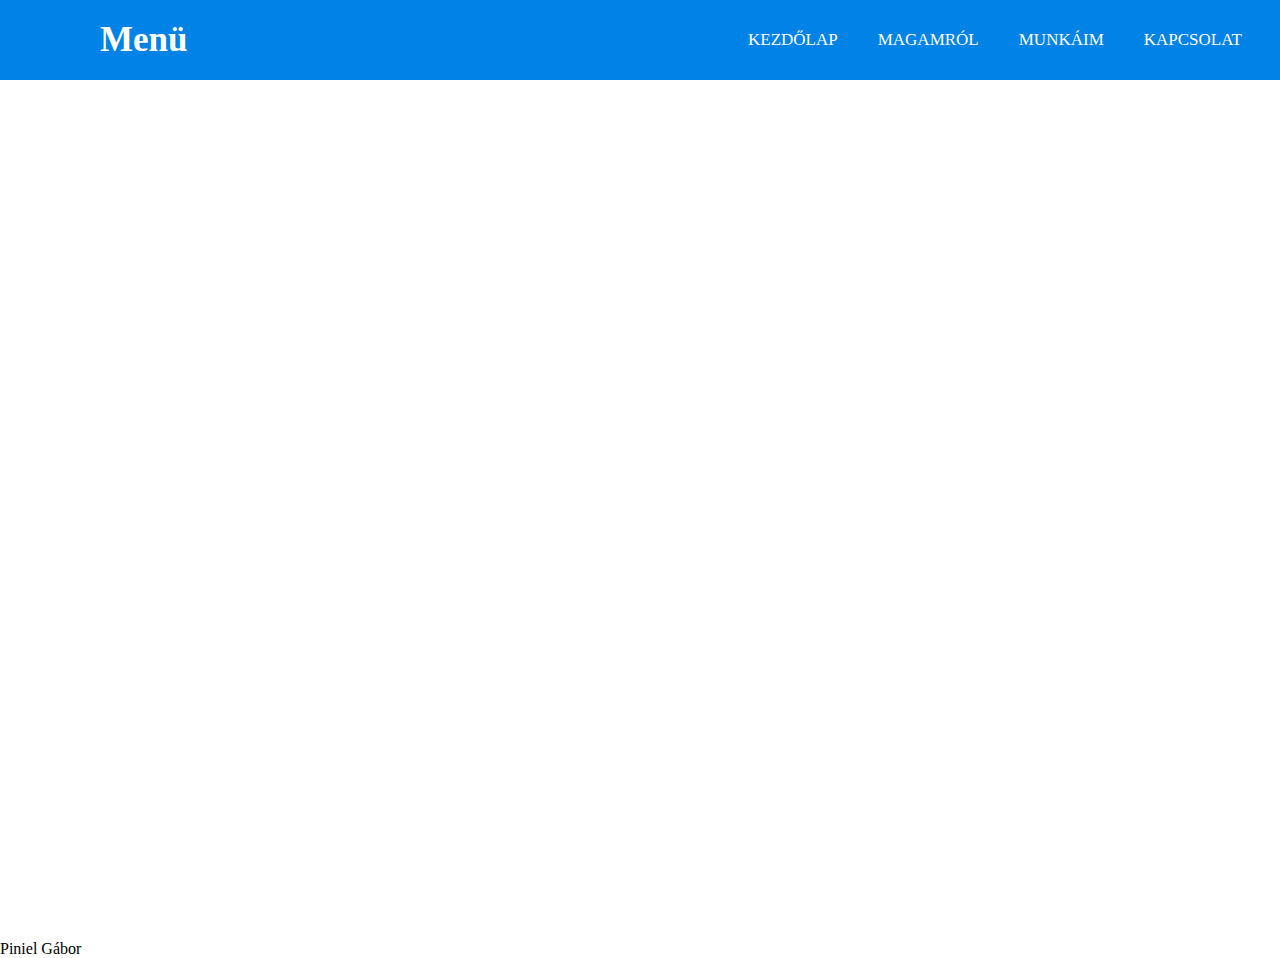
==== index.html @ 773269c0 "talanjo" ====
<!DOCTYPE html>
<html lang="hu">
<head>
  <link rel="stylesheet" href="style.css">
  <meta charset="UTF-8">
  <meta name="description" content="Free Web tutorials">
  <meta name="keywords" content="HTML, CSS, JavaScript">
  <meta name="author" content="John Doe">
  <meta name="viewport" content="width=device-width, initial-scale=1.0">
  <title>Kezdőlap</title>
  
</head>
<body>
    
    <main>
        <nav>
            <input type="checkbox" id="check">
            <label for="check" class="checkbtn" >
                <i class="fas fa-bars"></i>
            </label>
            <label class="logo">Menü</label>
             <ul>
                <li><a class="active" href="index.html">Kezdőlap</a></li>
                <li><a href="magamról.html">Magamról</a></li>
                <li><a href="munkáim.html">Munkáim</a></li>
                <li><a href="kapcsolat.html">Kapcsolat</a></li>
             </ul>
        </nav>
        <section>
            
        </section>
        <article>
            
        </article>
        <footer>Piniel Gábor</footer>
    </main>
    
</body>
</html>
---- style.css ----
body{
    margin: 0;
    padding: 0;
    font-family: montserrat;
}
main{
    background:white;
    background-size: cover;
}
*{
    box-sizing: border-box;
    padding: 0;
    margin: 0;
    text-decoration: none;
    list-style: none;
}
nav ul{
    float: right;
    margin-right: 20px;
}
nav ul li{
    display: inline-block;
    line-height: 80px;
    margin: 0 5px;
}
nav ul li a{
    color: white;
    text-decoration: none;
    font-size: 17px;
    padding: 7px 13px;
    border-radius: 3px;
    text-transform: uppercase;
    }
.a.active,a:hover{
    transition: 0,5s;
    background: #1b9bff;
    }
.checkbtn{
    font-size: 30px;
    color: white;
    float: right;
    line-height: 80px;
    margin-right: 40px;
    cursor: pointer;
    display: none;

}
#check{
    display: none;
}
nav {
    padding-left: 0;
    background: #0082e6;
    height: 80px;
    width: 100%;
}
label.logo{
    color: white;
    font-size: 35px;
    padding: 0 100px;
    font-weight:bold ;
    line-height: 80px;
}
@media (max-width:952px){
   label.logo{
    font-size: 30px;
    padding-left: 50px;
   }
   nav ul li a{
    font-size: 16px;
   }
}

@media (max-width:858px){
.checkbtn{
    display: block;
}
ul{
    position: fixed;
    width: 100%;
    height: 100vh;
    background: #2c3e50;
    top:80px;
    left: -100%;
    text-align: center;
    transition: all .5s;
}
nav ul li{
    display:block;
    margin: 50px 0;
    line-height: 30px;
}
nav ul li a{
    font-size: 20px;
}
a:hover,a.active{
    background: none;
    color: #0082e6;
}
#check:checked ~ ul{
    left: 0;
    }
}
section {
    height: calc(100vh - 80px);
    grid-template-columns: 1fr 1fr 1fr;
    display: grid;
    grid-gap: 20px;
    margin-top: 40px;
    padding: 40px;
}
section img{
    width: 100%;
    height: 400px;
    
}
.kepek {
    height: 300px;
    
    
}
section .kepek :hover{
    width: 100%;
    height: auto;
    transition: 0,5sec;
}
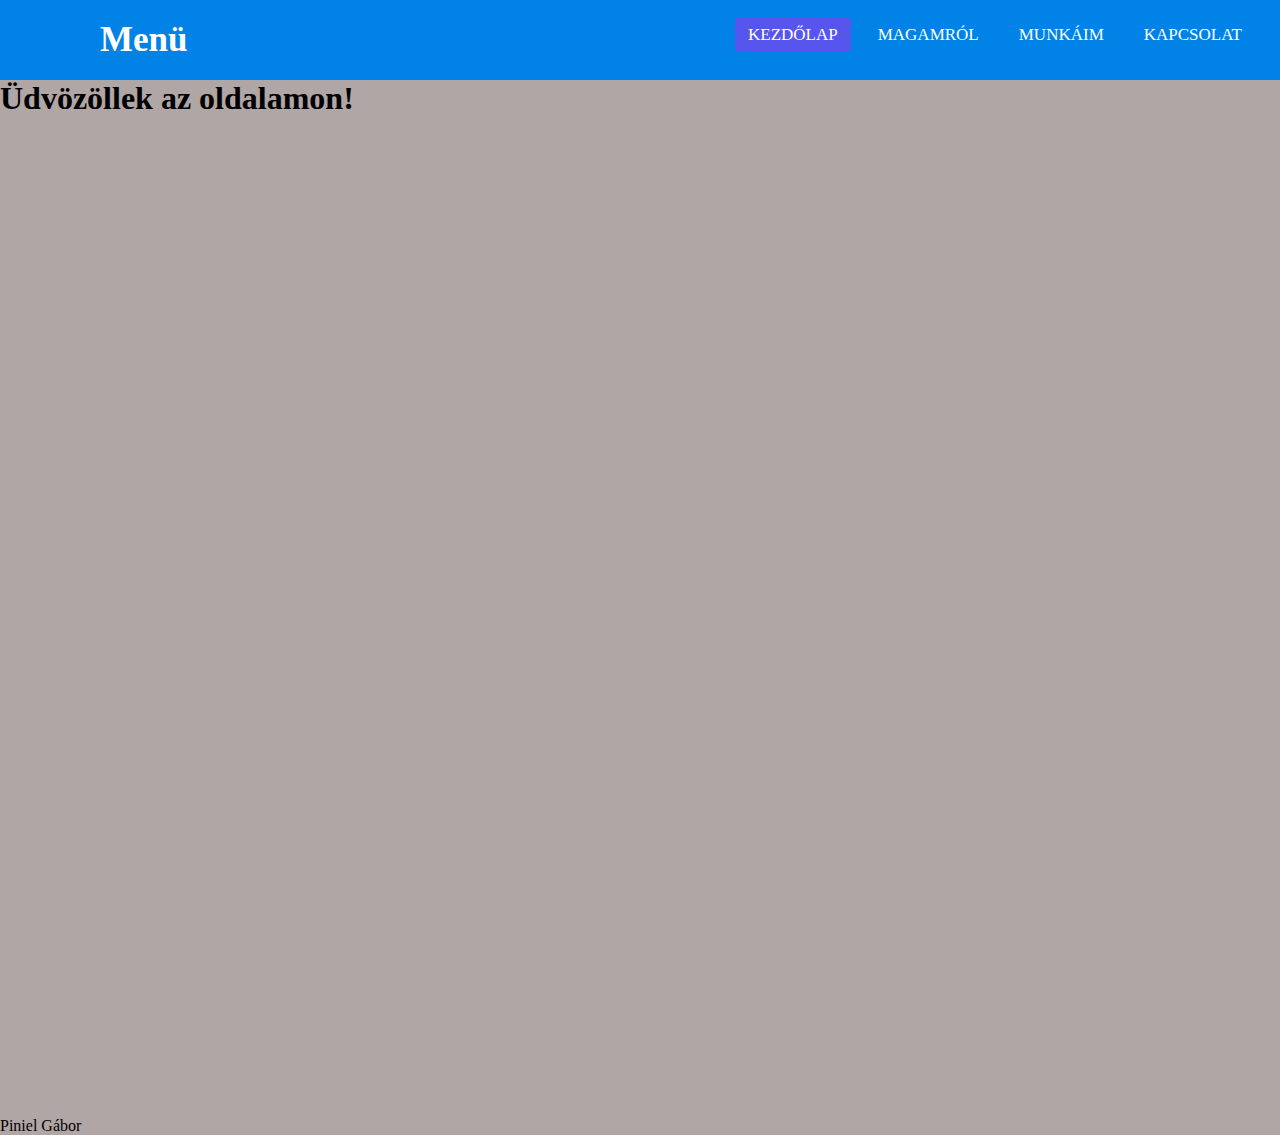
==== commit 37ce8ffc: "alakul" ====
--- a/index.html
+++ b/index.html
@@ -27,12 +27,13 @@
              </ul>
         </nav>
         <section>
+            <h1>Üdvözöllek az oldalamon!</h1>
             
         </section>
         <article>
             
         </article>
-        <footer>Piniel Gábor</footer>
+        <footer class="alja">Piniel Gábor</footer>
     </main>
     
 </body>
--- a/style.css
+++ b/style.css
@@ -2,9 +2,9 @@
     margin: 0;
     padding: 0;
     font-family: montserrat;
+    background-color: rgb(177, 166, 166);
 }
 main{
-    background:white;
     background-size: cover;
 }
 *{
@@ -17,10 +17,10 @@
 nav ul{
     float: right;
     margin-right: 20px;
+    margin-top: 25px;
 }
 nav ul li{
     display: inline-block;
-    line-height: 80px;
     margin: 0 5px;
 }
 nav ul li a{
@@ -31,9 +31,10 @@
     border-radius: 3px;
     text-transform: uppercase;
     }
-.a.active,a:hover{
+    /*ettől szines  a menü*/
+a.active,a:hover{
     transition: 0,5s;
-    background: #1b9bff;
+    background: rgb(86, 86, 238);
     }
 .checkbtn{
     font-size: 30px;
@@ -45,13 +46,30 @@
     display: none;
 
 }
+.doboz{
+    margin:auto;
+    width: 200px;
+}
+.body{
+    background: white;
+}
+.szoveg{
+    padding: 20px;
+    padding-left: 30px;
+}
+.szovegek{
+    padding: 20px;
+    padding-left: 30px;
+}
+.alja{
+    padding-top: 1000px;
+}
 #check{
     display: none;
 }
 nav {
     padding-left: 0;
     background: #0082e6;
-    height: 80px;
     width: 100%;
 }
 label.logo{
@@ -61,47 +79,7 @@
     font-weight:bold ;
     line-height: 80px;
 }
-@media (max-width:952px){
-   label.logo{
-    font-size: 30px;
-    padding-left: 50px;
-   }
-   nav ul li a{
-    font-size: 16px;
-   }
-}
-
-@media (max-width:858px){
-.checkbtn{
-    display: block;
-}
-ul{
-    position: fixed;
-    width: 100%;
-    height: 100vh;
-    background: #2c3e50;
-    top:80px;
-    left: -100%;
-    text-align: center;
-    transition: all .5s;
-}
-nav ul li{
-    display:block;
-    margin: 50px 0;
-    line-height: 30px;
-}
-nav ul li a{
-    font-size: 20px;
-}
-a:hover,a.active{
-    background: none;
-    color: #0082e6;
-}
-#check:checked ~ ul{
-    left: 0;
-    }
-}
-section {
+.section  {
     height: calc(100vh - 80px);
     grid-template-columns: 1fr 1fr 1fr;
     display: grid;
@@ -109,7 +87,7 @@
     margin-top: 40px;
     padding: 40px;
 }
-section img{
+.section img{
     width: 100%;
     height: 400px;
     
@@ -119,8 +97,34 @@
     
     
 }
-section .kepek :hover{
+/*kepek mozgása*/
+.section .kepek :hover{
     width: 100%;
     height: auto;
     transition: 0,5sec;
 }
+@media screen and (max-width:500px)
+{
+   nav ul li{
+        display: block;
+        margin-bottom: 10px;
+        
+
+        
+    }
+
+    .section{
+        max-width: 20%;
+    }
+    .kepek{
+        height: auto;
+    }    
+    nav {
+       left: 90%;
+       height: 200px;
+    }
+    nav ul{
+        float:left;
+        margin-top: 20px;
+    }
+}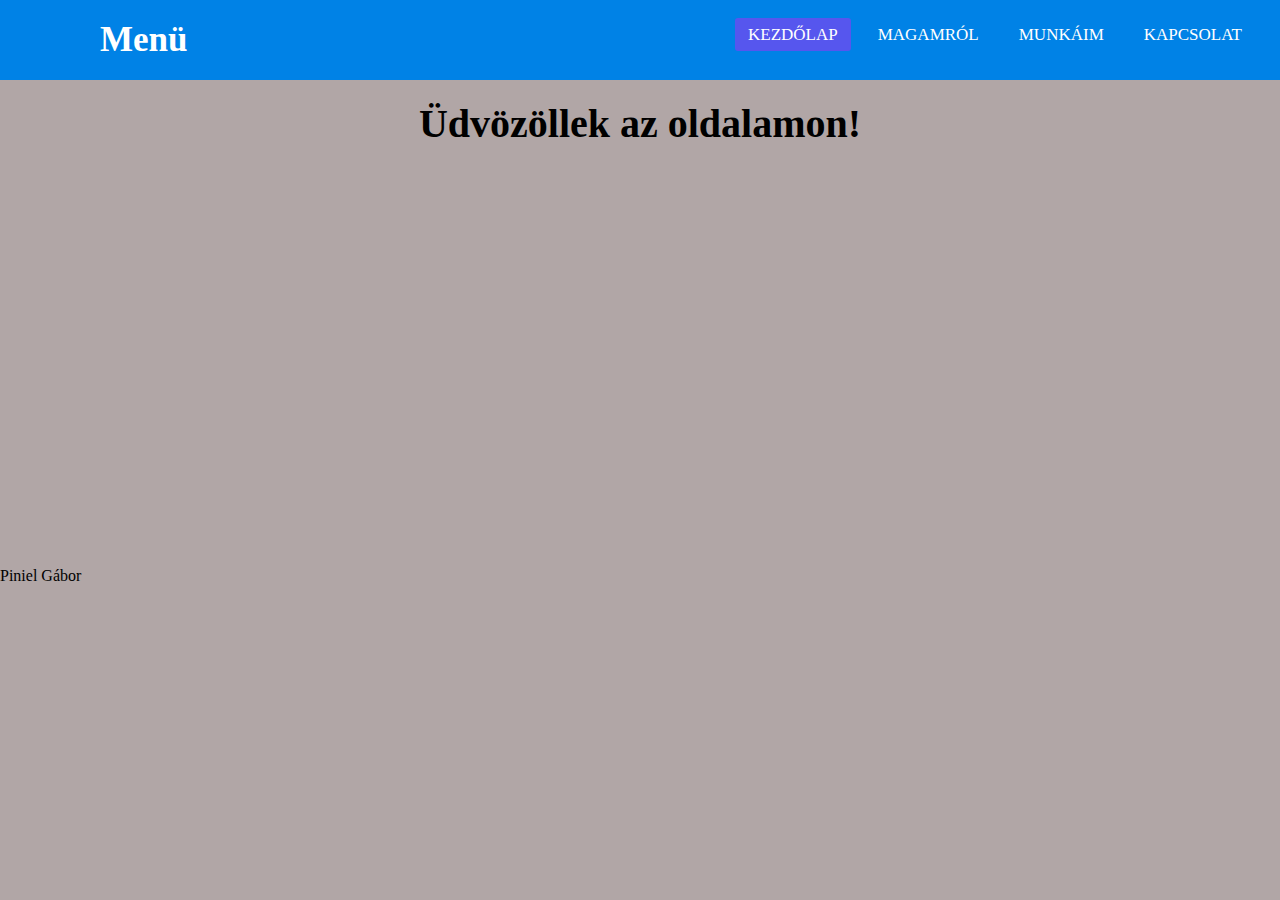
==== commit 99cacecc: "validalaskesz" ====
--- a/index.html
+++ b/index.html
@@ -27,7 +27,7 @@
              </ul>
         </nav>
         <section>
-            <h1>Üdvözöllek az oldalamon!</h1>
+            <h1 class="cim">Üdvözöllek az oldalamon!</h1>
             
         </section>
         <article>
--- a/style.css
+++ b/style.css
@@ -33,7 +33,7 @@
     }
     /*ettől szines  a menü*/
 a.active,a:hover{
-    transition: 0,5s;
+    transition: 1s;
     background: rgb(86, 86, 238);
     }
 .checkbtn{
@@ -46,9 +46,15 @@
     display: none;
 
 }
+.cim{
+    padding: 20px;
+    text-align: center;
+    font-size: 40px;
+}
 .doboz{
     margin:auto;
     width: 200px;
+    padding: 20px;
 }
 .body{
     background: white;
@@ -56,13 +62,16 @@
 .szoveg{
     padding: 20px;
     padding-left: 30px;
+    font-size: 20px;
 }
 .szovegek{
     padding: 20px;
     padding-left: 30px;
+    font-size: 20px;
 }
 .alja{
-    padding-top: 1000px;
+    padding-top: 400px;
+    
 }
 #check{
     display: none;
@@ -79,6 +88,7 @@
     font-weight:bold ;
     line-height: 80px;
 }
+/*kepek gridddel valo elhelyezese*/
 .section  {
     height: calc(100vh - 80px);
     grid-template-columns: 1fr 1fr 1fr;
@@ -101,20 +111,39 @@
 .section .kepek :hover{
     width: 100%;
     height: auto;
-    transition: 0,5sec;
+    transition:1.0s;
 }
+video{
+    height: 400px;
+    width: 400px;
+    padding-left: 20px;
+}
+.rapper{
+    font-size: 30px;
+    font-weight: bold;
+    padding-top: 10px;
+}
+/*mobil nezet*/
 @media screen and (max-width:500px)
 {
    nav ul li{
         display: block;
-        margin-bottom: 10px;
-        
-
-        
+        margin-bottom: 10px; 
     }
-
+    nav ul li a{
+        font-size: 10px;
+    }
+    nav .logo{
+        font-size: 15px;
+    }
     .section{
-        max-width: 20%;
+        min-width: 40%;
+        min-height: 40%;
+        grid-template-columns: 1fr;
+        display: grid;
+        grid-gap: 40px;
+        margin-top: 20px;
+        padding: 20px;
     }
     .kepek{
         height: auto;
@@ -127,4 +156,30 @@
         float:left;
         margin-top: 20px;
     }
+    .cim{
+        font-size: 20px;
+        padding: 20px;
+        margin: 20px;
+    }
+    .szoveg{
+        font-size: 10px;
+    }
+    .szovegek
+    {
+        font-size: 10px;
+    }
+    video{
+        max-width: 200px;
+        max-height: 200px;
+        padding-left:  10px;
+    }
+    .kepek{
+        min-width: 50px;
+        min-height: 50px;
+    }
+    .rapper{
+        font-size: 15px;
+        padding-top: 5px;
+    }
+
 }